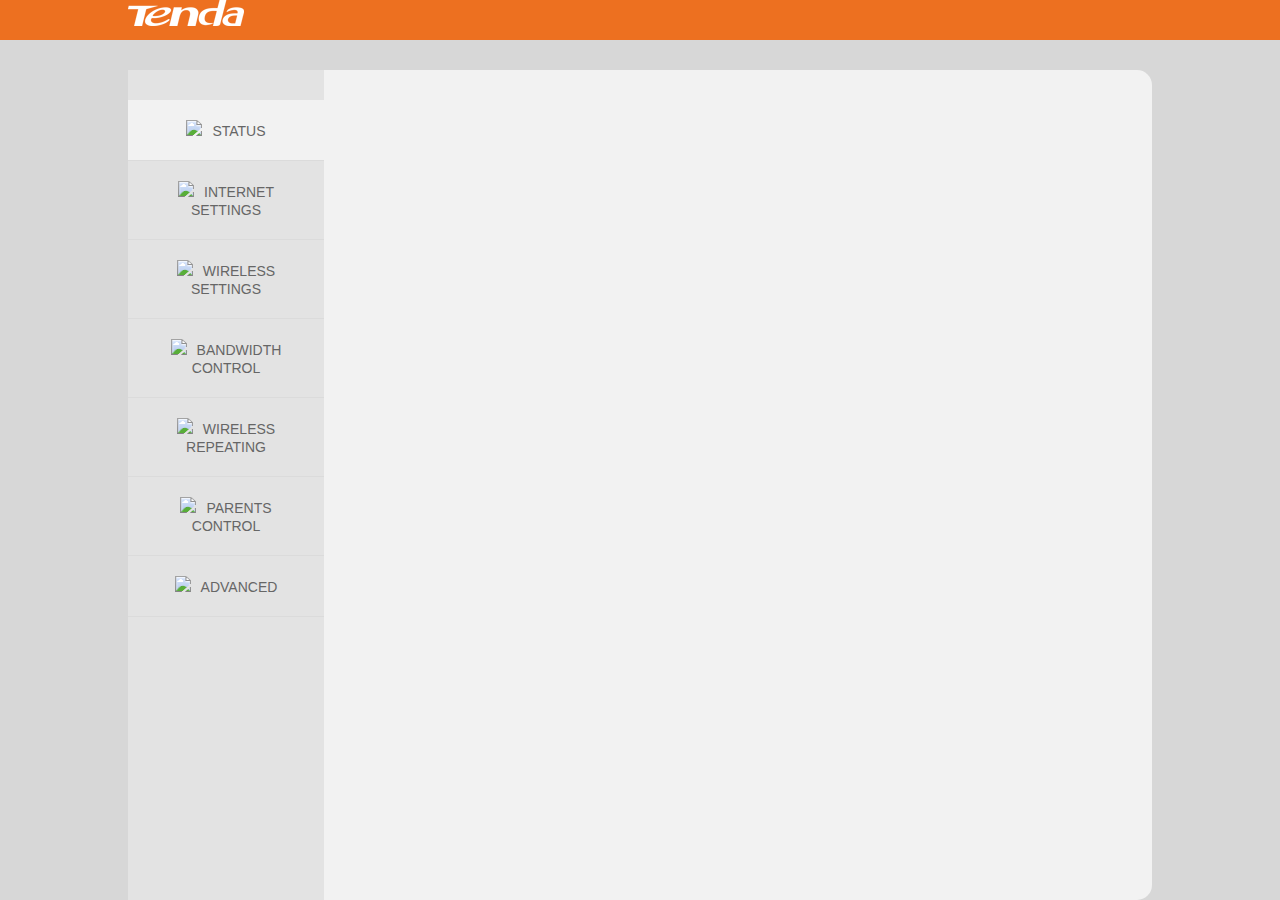
==== internet-settings.html @ fc582dca "new Project" ====
<!DOCTYPE html>
<html lang="en">
<head>
    <meta charset="UTF-8">
    <meta http-equiv="X-UA-Compatible" content="IE=edge">
    <meta name="viewport" content="width=device-width, initial-scale=1.0">
    <title>Document</title>
    <link rel="stylesheet" href="https://cdnjs.cloudflare.com/ajax/libs/font-awesome/6.0.0-beta2/css/all.min.css" integrity="sha512-YWzhKL2whUzgiheMoBFwW8CKV4qpHQAEuvilg9FAn5VJUDwKZZxkJNuGM4XkWuk94WCrrwslk8yWNGmY1EduTA==" crossorigin="anonymous" referrerpolicy="no-referrer" />
    <link rel="stylesheet" href="style.css">
</head>
<body>
    <div class="home">
        <nav>
    
        <div class="nav">
            <img src="logo-inverse.png" alt="">
            <select name="language" id="language">
                <option value="English">English</option>
                <option value="Japanese">Japanese</option>
                <option value="French">French</option>
                <option value="Jermen">Jermen</option>
                <option value="Greek">Greek</option>
            </select>
        </div>
    </nav>

<div class="container">
    <div class="gapla">
        
        <ul>
<li> <img src="https://img.icons8.com/ios/35/000000/wifi-router.png"/><a href="index.html">STATUS</a></li>

<li><img src="https://img.icons8.com/ios/35/000000/internet--v1.png"/><a href="#">INTERNET SETTINGS</a></li>
<li><img src="https://img.icons8.com/ios/35/000000/wireless-cloud-access.png"/><a href="#">WIRELESS SETTINGS</a></li>
<li><img src="https://img.icons8.com/ios/35/000000/outgoing-data.png"/><a href="#">BANDWIDTH CONTROL</a></li>
<li><img src="https://img.icons8.com/ios/35/000000/thin-client.png"/><a href="#">WIRELESS REPEATING</a></li>
<li><img src="https://img.icons8.com/windows/32/000000/defend-family--v3.png"/><a href="#">PARENTS CONTROL</a></li>
<li><img src="https://img.icons8.com/external-kiranshastry-lineal-kiranshastry/32/000000/external-settings-business-kiranshastry-lineal-kiranshastry.png"/><a href="#">ADVANCED</a></li>

        </ul>
   
    </div>
</body>
</html>
---- style.css ----
@import url('https://fonts.googleapis.com/css2?family=Ubuntu:wght@500&display=swap');
*{
    margin: 0;
    padding: 0;
    box-sizing: border-box;
}

.home{
    background-color: #d7d7d7;
}

nav{

    background: #ed7020;
    height: 40px;
}

.nav{
    width: 80%;
    margin: auto;
    display: flex;
    align-items: center;
    justify-content: space-between;
    color: white;
    font-family:Verdana, Geneva, Tahoma, sans-serif;
}
.nav select{
    font-size: 17px;
margin-top: 11px;
background: #ed7020;
border: none;
outline: none;
color: white;
}

.container{
    width: 80%;
    margin: auto;
    min-height:calc(100vh - 40px - 30px) ;
    margin-top: 30px;
    background: #f2f2f2;
    border-radius: 15px;
    display: grid;
    grid-template-columns: 20% 80%;
}
.gapla{
    width: 196px;
    height: 100%;
    background-color: #e3e3e3;
    text-align: center;
}

.gapla li {
    list-style: none;
   border-bottom: 1px solid #dbdbdb;
    padding: 20px;
}
.gapla li:hover > a{
    color: #ed7020;
    
}

.gapla li:hover{
    background: #f2f2f2;

}

.gapla li:nth-child(1){
    background: #f2f2f2;
    margin-top: 30px;
 } 
.gapla li a {
    color: #666;
    text-decoration: none;
    font-family: 'Lucida Sans', 'Lucida Sans Regular', 'Lucida Grande', 'Lucida Sans Unicode', Geneva, Verdana, sans-serif;
font-style: normal;
font-weight: 400;
line-height: 1;
font-size:14px;
margin-left: 10px;

}
.items{
    font-family:Arial, Helvetica, sans-serif;
    margin-top: 25px;
    color: #666;
}
.items h1{
    font-size: 15px;
    margin-bottom: 10px;
margin-left: 10%;
}
.i-col{
    width: 90%;
    margin: auto;
    border: 1px solid #d2d2d2;
    height: 150px;
    margin-bottom: 60px;
    border-radius: 10px;

    background: #ffffff;
}
.box2:hover{
    border: 1px solid orange;
cursor: pointer;

}
.photo{
    width: 70%;
    height: 80%;
    margin: auto ;
    display: flex;
    align-items: center;
    /* border: 1px solid red; */
justify-content: center;

}
.line{
    margin: 0px 15px;
}
.lines1{
    height: 2px ;
    background: #9fd8eb;
    width: 130px;
    display: block;
}
.lines2{
    height: 2px;
    background: #5fbfdf;
    width: 130px;
    display: block;
    margin-top: 1px;
}
.text{
    display: flex;
    margin-left: 50px;
}
.text p{
    color: #38ae38;
}
.box2-col{
    /* border: 1px solid red; */
    width: 80%;
    height: 100%;
    margin: auto ;
    display: flex;
    align-items: center;
    /* border: 1px solid red; */
justify-content:space-between;
}
.subbox{
height: 100%;
width: 150px;
/* border: 1px solid black; */
display: flex;
justify-content: center;
flex-direction: column;
}
.subbox h1{
    font-weight: 500;
    font-family:Tahoma, sans-serif;
font-size: 3rem;
}
.subbox p{
    color: #666;
}
.subbox h1 sub{
    font-size: 12px;
}
.sub-box1{
    color: #0099cc;
}
.sub-box2{
color: #009900;
}
.sub-box3{
color: #ed7020;
}
.box3{
    height: 350px;
    display: grid;
    grid-template-columns: 50% 50%;
}

/* Internet settings */
.gapla ul:active > *:nth-child(2){
    background: black;
   
 } 
 .iii{
     display: flex;
 }
 .ip{
     /* border: 1px solid red; */
     display: grid;
     grid-template-columns: 50% 50%;
    }
    /* .ip-text{ */
        
        /* border: 1px solid red; */
    /* }
    .ip-info{ */
     /* border: 1px solid red; */

 /* } */
 .ip-text h4{
     text-align: right;
     color: black;
     padding: 20px 0;
     font-family: 'Ubuntu', sans-serif;
 }
.ip-text h4:nth-child(1){
    margin-top: 15px;
}
.ip-info p{
    text-align: left;
    color: #666;
    padding: 21px 0;
    padding-left: 35px;
    font-size: 15px;
}
.ip-info p:nth-child(1){
   margin-top: 17px;
}
.dns{
    /* border: 1px solid red; */
     display: grid;
     grid-template-columns: 50% 50%;
}
nav *:nth-child(2){
    display: none;
}
#sidenavbar{
    transition: all 0.5s;
}
/* media quaries */
@media screen and (max-width:1060px) {
   .gapla {
       position: fixed;
       right: -200px;
       top: 0;
   }
.container{
    grid-template-columns: 100%;
}
nav *:nth-child(2){
    display: block;
}
nav *:nth-child(3){
    display: none;
}
}
/* mobile media quaris */
@media  screen and (max-width:860px) {
    .container{
        width: 100%;
    }
    .photo,.box2-col{
        width: 100%;
    }
    .photo img{
        width: 40px;
    }
    .box3{
        grid-template-columns: 100%;
    }
    .lines1,.lines2{
        width: 60px;
    }
    .text{
        margin: 0;
    }
    .text h3{
        font-size: 14px;
        padding-left: 50px;
    }
    .text p{
        font-size: 13px;
    }
    .i-col{
        margin-bottom: 15px;
    }
    .subbox h1{
        font-size: 25px;
        text-align: center;
    }
    .subbox .user p{
        font-size: 14px;
        display: flex;
        text-align: center;

    }
    .subbox .user i{
padding: 5px 0 5px 50px;

    }
    
    .sub-box3 .user i{
padding-bottom: 2px 0;
    }
    .box3{
        height: 484px;
    }
    .ip-info p{
        padding:12px ;
    }
    .ip-text h4{
        padding:8px ;
    }
    .ip{
        height: 171px;
    }
    #menubtn{
        z-index: 100;
    }
}
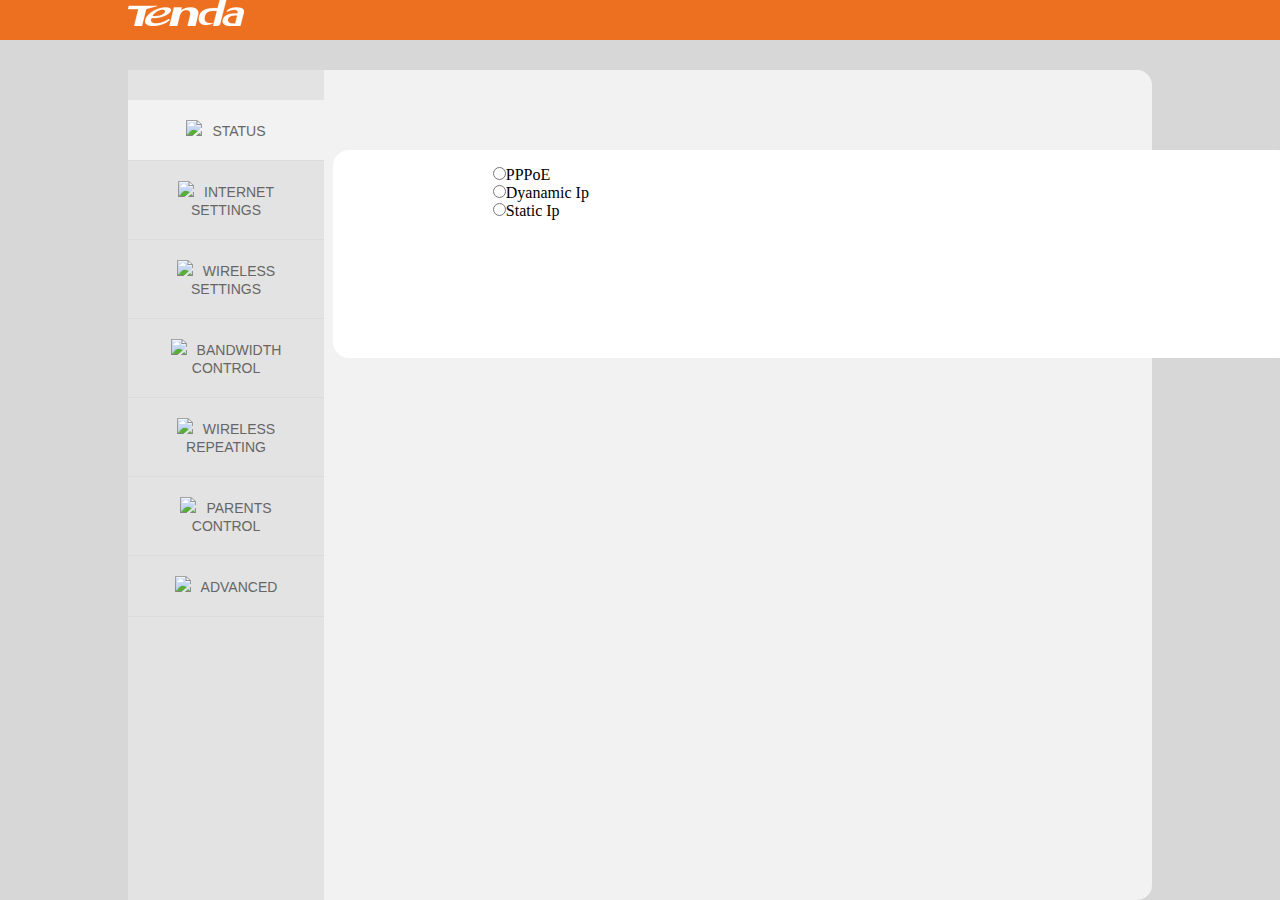
==== commit c5601a20: "update" ====
--- a/internet-settings.html
+++ b/internet-settings.html
@@ -1,44 +1,70 @@
 <!DOCTYPE html>
 <html lang="en">
+
 <head>
     <meta charset="UTF-8">
     <meta http-equiv="X-UA-Compatible" content="IE=edge">
     <meta name="viewport" content="width=device-width, initial-scale=1.0">
     <title>Document</title>
-    <link rel="stylesheet" href="https://cdnjs.cloudflare.com/ajax/libs/font-awesome/6.0.0-beta2/css/all.min.css" integrity="sha512-YWzhKL2whUzgiheMoBFwW8CKV4qpHQAEuvilg9FAn5VJUDwKZZxkJNuGM4XkWuk94WCrrwslk8yWNGmY1EduTA==" crossorigin="anonymous" referrerpolicy="no-referrer" />
+    <link rel="stylesheet" href="https://cdnjs.cloudflare.com/ajax/libs/font-awesome/6.0.0-beta2/css/all.min.css"
+        integrity="sha512-YWzhKL2whUzgiheMoBFwW8CKV4qpHQAEuvilg9FAn5VJUDwKZZxkJNuGM4XkWuk94WCrrwslk8yWNGmY1EduTA=="
+        crossorigin="anonymous" referrerpolicy="no-referrer" />
     <link rel="stylesheet" href="style.css">
 </head>
+
 <body>
     <div class="home">
         <nav>
-    
-        <div class="nav">
-            <img src="logo-inverse.png" alt="">
-            <select name="language" id="language">
-                <option value="English">English</option>
-                <option value="Japanese">Japanese</option>
-                <option value="French">French</option>
-                <option value="Jermen">Jermen</option>
-                <option value="Greek">Greek</option>
-            </select>
-        </div>
-    </nav>
 
-<div class="container">
-    <div class="gapla">
-        
-        <ul>
-<li> <img src="https://img.icons8.com/ios/35/000000/wifi-router.png"/><a href="index.html">STATUS</a></li>
+            <div class="nav">
+                <img src="logo-inverse.png" alt="">
+                <select name="language" id="language">
+                    <option value="English">English</option>
+                    <option value="Japanese">Japanese</option>
+                    <option value="French">French</option>
+                    <option value="Jermen">Jermen</option>
+                    <option value="Greek">Greek</option>
+                </select>
+            </div>
+        </nav>
 
-<li><img src="https://img.icons8.com/ios/35/000000/internet--v1.png"/><a href="#">INTERNET SETTINGS</a></li>
-<li><img src="https://img.icons8.com/ios/35/000000/wireless-cloud-access.png"/><a href="#">WIRELESS SETTINGS</a></li>
-<li><img src="https://img.icons8.com/ios/35/000000/outgoing-data.png"/><a href="#">BANDWIDTH CONTROL</a></li>
-<li><img src="https://img.icons8.com/ios/35/000000/thin-client.png"/><a href="#">WIRELESS REPEATING</a></li>
-<li><img src="https://img.icons8.com/windows/32/000000/defend-family--v3.png"/><a href="#">PARENTS CONTROL</a></li>
-<li><img src="https://img.icons8.com/external-kiranshastry-lineal-kiranshastry/32/000000/external-settings-business-kiranshastry-lineal-kiranshastry.png"/><a href="#">ADVANCED</a></li>
+        <div class="container">
+            <div class="gapla">
 
-        </ul>
-   
-    </div>
+                <ul>
+                    <li> <img src="https://img.icons8.com/ios/35/000000/wifi-router.png" /><a
+                            href="index.html">STATUS</a></li>
+
+                    <li><img src="https://img.icons8.com/ios/35/000000/internet--v1.png" /><a href="#">INTERNET
+                            SETTINGS</a></li>
+                    <li><img src="https://img.icons8.com/ios/35/000000/wireless-cloud-access.png" /><a href="#">WIRELESS
+                            SETTINGS</a></li>
+                    <li><img src="https://img.icons8.com/ios/35/000000/outgoing-data.png" /><a href="#">BANDWIDTH
+                            CONTROL</a></li>
+                    <li><img src="https://img.icons8.com/ios/35/000000/thin-client.png" /><a href="#">WIRELESS
+                            REPEATING</a></li>
+                    <li><img src="https://img.icons8.com/windows/32/000000/defend-family--v3.png" /><a href="#">PARENTS
+                            CONTROL</a></li>
+                    <li><img
+                            src="https://img.icons8.com/external-kiranshastry-lineal-kiranshastry/32/000000/external-settings-business-kiranshastry-lineal-kiranshastry.png" /><a
+                            href="#">ADVANCED</a></li>
+
+                </ul>
+
+            </div>
+
+
+            <div class="internetSettingHomePage">
+                <div class="box">
+                    <div class="connection">
+                        <li><input type="radio" id="a"><label for="a">PPPoE</label></li>
+                        <li><input type="radio" id="b"><label for="b">Dyanamic Ip</label></li>
+                        <li><input type="radio" id="c"><label for="c">Static Ip</label></li>
+
+                    </div>
+                </div>
+            </div>
+
 </body>
+
 </html>--- a/style.css
+++ b/style.css
@@ -1,316 +1,324 @@
-@import url('https://fonts.googleapis.com/css2?family=Ubuntu:wght@500&display=swap');
-*{
+@import url("https://fonts.googleapis.com/css2?family=Ubuntu:wght@500&display=swap");
+* {
+  margin: 0;
+  padding: 0;
+  box-sizing: border-box;
+  list-style: none;
+}
+
+.home {
+  background-color: #d7d7d7;
+}
+
+nav {
+  background: #ed7020;
+  height: 40px;
+}
+
+.nav {
+  width: 80%;
+  margin: auto;
+  display: flex;
+  align-items: center;
+  justify-content: space-between;
+  color: white;
+  font-family: Verdana, Geneva, Tahoma, sans-serif;
+}
+.nav select {
+  font-size: 17px;
+  margin-top: 11px;
+  background: #ed7020;
+  border: none;
+  outline: none;
+  color: white;
+}
+
+.container {
+  width: 80%;
+  margin: auto;
+  min-height: calc(100vh - 40px - 30px);
+  margin-top: 30px;
+  background: #f2f2f2;
+  border-radius: 15px;
+  display: grid;
+  grid-template-columns: 20% 80%;
+}
+.gapla {
+  width: 196px;
+  height: 100%;
+  background-color: #e3e3e3;
+  text-align: center;
+}
+
+.gapla li {
+  list-style: none;
+  border-bottom: 1px solid #dbdbdb;
+  padding: 20px;
+}
+.gapla li:hover > a {
+  color: #ed7020;
+}
+
+.gapla li:hover {
+  background: #f2f2f2;
+}
+
+.gapla li:nth-child(1) {
+  background: #f2f2f2;
+  margin-top: 30px;
+}
+.gapla li a {
+  color: #666;
+  text-decoration: none;
+  font-family: "Lucida Sans", "Lucida Sans Regular", "Lucida Grande",
+    "Lucida Sans Unicode", Geneva, Verdana, sans-serif;
+  font-style: normal;
+  font-weight: 400;
+  line-height: 1;
+  font-size: 14px;
+  margin-left: 10px;
+}
+.items {
+  font-family: Arial, Helvetica, sans-serif;
+  margin-top: 25px;
+  color: #666;
+}
+.items h1 {
+  font-size: 15px;
+  margin-bottom: 10px;
+  margin-left: 10%;
+}
+.i-col {
+  width: 90%;
+  margin: auto;
+  border: 1px solid #d2d2d2;
+  height: 150px;
+  margin-bottom: 60px;
+  border-radius: 10px;
+
+  background: #ffffff;
+}
+.box2:hover {
+  border: 1px solid orange;
+  cursor: pointer;
+}
+.photo {
+  width: 70%;
+  height: 80%;
+  margin: auto;
+  display: flex;
+  align-items: center;
+  /* border: 1px solid red; */
+  justify-content: center;
+}
+.line {
+  margin: 0px 15px;
+}
+.lines1 {
+  height: 2px;
+  background: #9fd8eb;
+  width: 130px;
+  display: block;
+}
+.lines2 {
+  height: 2px;
+  background: #5fbfdf;
+  width: 130px;
+  display: block;
+  margin-top: 1px;
+}
+.text {
+  display: flex;
+  margin-left: 50px;
+}
+.text p {
+  color: #38ae38;
+}
+.box2-col {
+  /* border: 1px solid red; */
+  width: 80%;
+  height: 100%;
+  margin: auto;
+  display: flex;
+  align-items: center;
+  /* border: 1px solid red; */
+  justify-content: space-between;
+}
+.subbox {
+  height: 100%;
+  width: 150px;
+  /* border: 1px solid black; */
+  display: flex;
+  justify-content: center;
+  flex-direction: column;
+}
+.subbox h1 {
+  font-weight: 500;
+  font-family: Tahoma, sans-serif;
+  font-size: 3rem;
+}
+.subbox p {
+  color: #666;
+}
+.subbox h1 sub {
+  font-size: 12px;
+}
+.sub-box1 {
+  color: #0099cc;
+}
+.sub-box2 {
+  color: #009900;
+}
+.sub-box3 {
+  color: #ed7020;
+}
+.box3 {
+  height: 350px;
+  display: grid;
+  grid-template-columns: 50% 50%;
+}
+
+/* Internet settings */
+
+.iii {
+  display: flex;
+}
+.ip {
+  /* border: 1px solid red; */
+  display: grid;
+  grid-template-columns: 50% 50%;
+}
+/* .ip-text{ */
+
+/* border: 1px solid red; */
+/* }
+    .ip-info{ */
+/* border: 1px solid red; */
+
+/* } */
+.ip-text h4 {
+  text-align: right;
+  color: black;
+  padding: 20px 0;
+  font-family: "Ubuntu", sans-serif;
+}
+.ip-text h4:nth-child(1) {
+  margin-top: 15px;
+}
+.ip-info p {
+  text-align: left;
+  color: #666;
+  padding: 21px 0;
+  padding-left: 35px;
+  font-size: 15px;
+}
+.ip-info p:nth-child(1) {
+  margin-top: 17px;
+}
+.dns {
+  /* border: 1px solid red; */
+  display: grid;
+  grid-template-columns: 50% 50%;
+}
+nav *:nth-child(2) {
+  display: none;
+}
+#sidenavbar {
+  transition: all 0.5s;
+}
+/* media quaries */
+@media screen and (max-width: 1060px) {
+  .gapla {
+    position: fixed;
+    right: -200px;
+    top: 0;
+  }
+  .container {
+    grid-template-columns: 100%;
+  }
+  nav *:nth-child(2) {
+    display: block;
+  }
+  nav *:nth-child(3) {
+    display: none;
+  }
+}
+/* mobile media quaris */
+@media screen and (max-width: 860px) {
+  .container {
+    width: 100%;
+  }
+  .photo,
+  .box2-col {
+    width: 100%;
+  }
+  .photo img {
+    width: 40px;
+  }
+  .box3 {
+    grid-template-columns: 100%;
+  }
+  .lines1,
+  .lines2 {
+    width: 60px;
+  }
+  .text {
     margin: 0;
-    padding: 0;
-    box-sizing: border-box;
-}
-
-.home{
-    background-color: #d7d7d7;
-}
-
-nav{
-
-    background: #ed7020;
-    height: 40px;
-}
-
-.nav{
-    width: 80%;
-    margin: auto;
+  }
+  .text h3 {
+    font-size: 14px;
+    padding-left: 50px;
+  }
+  .text p {
+    font-size: 13px;
+  }
+  .i-col {
+    margin-bottom: 15px;
+  }
+  .subbox h1 {
+    font-size: 25px;
+    text-align: center;
+  }
+  .subbox .user p {
+    font-size: 14px;
     display: flex;
-    align-items: center;
-    justify-content: space-between;
-    color: white;
-    font-family:Verdana, Geneva, Tahoma, sans-serif;
-}
-.nav select{
-    font-size: 17px;
-margin-top: 11px;
-background: #ed7020;
-border: none;
-outline: none;
-color: white;
-}
-
-.container{
-    width: 80%;
-    margin: auto;
-    min-height:calc(100vh - 40px - 30px) ;
-    margin-top: 30px;
-    background: #f2f2f2;
-    border-radius: 15px;
-    display: grid;
-    grid-template-columns: 20% 80%;
-}
-.gapla{
-    width: 196px;
-    height: 100%;
-    background-color: #e3e3e3;
     text-align: center;
-}
-
-.gapla li {
-    list-style: none;
-   border-bottom: 1px solid #dbdbdb;
-    padding: 20px;
-}
-.gapla li:hover > a{
-    color: #ed7020;
-    
-}
-
-.gapla li:hover{
-    background: #f2f2f2;
-
-}
-
-.gapla li:nth-child(1){
-    background: #f2f2f2;
-    margin-top: 30px;
- } 
-.gapla li a {
-    color: #666;
-    text-decoration: none;
-    font-family: 'Lucida Sans', 'Lucida Sans Regular', 'Lucida Grande', 'Lucida Sans Unicode', Geneva, Verdana, sans-serif;
-font-style: normal;
-font-weight: 400;
-line-height: 1;
-font-size:14px;
-margin-left: 10px;
-
-}
-.items{
-    font-family:Arial, Helvetica, sans-serif;
-    margin-top: 25px;
-    color: #666;
-}
-.items h1{
-    font-size: 15px;
-    margin-bottom: 10px;
-margin-left: 10%;
-}
-.i-col{
-    width: 90%;
-    margin: auto;
-    border: 1px solid #d2d2d2;
-    height: 150px;
-    margin-bottom: 60px;
-    border-radius: 10px;
-
-    background: #ffffff;
-}
-.box2:hover{
-    border: 1px solid orange;
-cursor: pointer;
-
-}
-.photo{
-    width: 70%;
-    height: 80%;
-    margin: auto ;
-    display: flex;
-    align-items: center;
-    /* border: 1px solid red; */
-justify-content: center;
-
-}
-.line{
-    margin: 0px 15px;
-}
-.lines1{
-    height: 2px ;
-    background: #9fd8eb;
-    width: 130px;
-    display: block;
-}
-.lines2{
-    height: 2px;
-    background: #5fbfdf;
-    width: 130px;
-    display: block;
-    margin-top: 1px;
-}
-.text{
-    display: flex;
-    margin-left: 50px;
-}
-.text p{
-    color: #38ae38;
-}
-.box2-col{
-    /* border: 1px solid red; */
-    width: 80%;
-    height: 100%;
-    margin: auto ;
-    display: flex;
-    align-items: center;
-    /* border: 1px solid red; */
-justify-content:space-between;
-}
-.subbox{
-height: 100%;
-width: 150px;
-/* border: 1px solid black; */
-display: flex;
-justify-content: center;
-flex-direction: column;
-}
-.subbox h1{
-    font-weight: 500;
-    font-family:Tahoma, sans-serif;
-font-size: 3rem;
-}
-.subbox p{
-    color: #666;
-}
-.subbox h1 sub{
-    font-size: 12px;
-}
-.sub-box1{
-    color: #0099cc;
-}
-.sub-box2{
-color: #009900;
-}
-.sub-box3{
-color: #ed7020;
-}
-.box3{
-    height: 350px;
-    display: grid;
-    grid-template-columns: 50% 50%;
-}
-
-/* Internet settings */
-.gapla ul:active > *:nth-child(2){
-    background: black;
-   
- } 
- .iii{
-     display: flex;
- }
- .ip{
-     /* border: 1px solid red; */
-     display: grid;
-     grid-template-columns: 50% 50%;
-    }
-    /* .ip-text{ */
-        
-        /* border: 1px solid red; */
-    /* }
-    .ip-info{ */
-     /* border: 1px solid red; */
-
- /* } */
- .ip-text h4{
-     text-align: right;
-     color: black;
-     padding: 20px 0;
-     font-family: 'Ubuntu', sans-serif;
- }
-.ip-text h4:nth-child(1){
-    margin-top: 15px;
-}
-.ip-info p{
-    text-align: left;
-    color: #666;
-    padding: 21px 0;
-    padding-left: 35px;
-    font-size: 15px;
-}
-.ip-info p:nth-child(1){
-   margin-top: 17px;
-}
-.dns{
-    /* border: 1px solid red; */
-     display: grid;
-     grid-template-columns: 50% 50%;
-}
-nav *:nth-child(2){
-    display: none;
-}
-#sidenavbar{
-    transition: all 0.5s;
-}
-/* media quaries */
-@media screen and (max-width:1060px) {
-   .gapla {
-       position: fixed;
-       right: -200px;
-       top: 0;
-   }
-.container{
-    grid-template-columns: 100%;
-}
-nav *:nth-child(2){
-    display: block;
-}
-nav *:nth-child(3){
-    display: none;
-}
-}
-/* mobile media quaris */
-@media  screen and (max-width:860px) {
-    .container{
-        width: 100%;
-    }
-    .photo,.box2-col{
-        width: 100%;
-    }
-    .photo img{
-        width: 40px;
-    }
-    .box3{
-        grid-template-columns: 100%;
-    }
-    .lines1,.lines2{
-        width: 60px;
-    }
-    .text{
-        margin: 0;
-    }
-    .text h3{
-        font-size: 14px;
-        padding-left: 50px;
-    }
-    .text p{
-        font-size: 13px;
-    }
-    .i-col{
-        margin-bottom: 15px;
-    }
-    .subbox h1{
-        font-size: 25px;
-        text-align: center;
-    }
-    .subbox .user p{
-        font-size: 14px;
-        display: flex;
-        text-align: center;
-
-    }
-    .subbox .user i{
-padding: 5px 0 5px 50px;
-
-    }
-    
-    .sub-box3 .user i{
-padding-bottom: 2px 0;
-    }
-    .box3{
-        height: 484px;
-    }
-    .ip-info p{
-        padding:12px ;
-    }
-    .ip-text h4{
-        padding:8px ;
-    }
-    .ip{
-        height: 171px;
-    }
-    #menubtn{
-        z-index: 100;
-    }
-}+  }
+  .subbox .user i {
+    padding: 5px 0 5px 50px;
+  }
+
+  .sub-box3 .user i {
+    padding-bottom: 2px 0;
+  }
+  .box3 {
+    height: 484px;
+  }
+  .ip-info p {
+    padding: 12px;
+  }
+  .ip-text h4 {
+    padding: 8px;
+  }
+  .ip {
+    height: 171px;
+  }
+  #menubtn {
+    z-index: 100;
+  }
+}
+/* internet setting page */
+
+.internetSettingHomePage {
+  border-radius: 1rem;
+  background: white;
+  width: 60rem;
+  height: 13rem;
+  margin-top: 5rem;
+}
+
+.internetSettingHomePage .box {
+  width: 70%;
+  margin: auto;
+  padding: 1rem;
+}
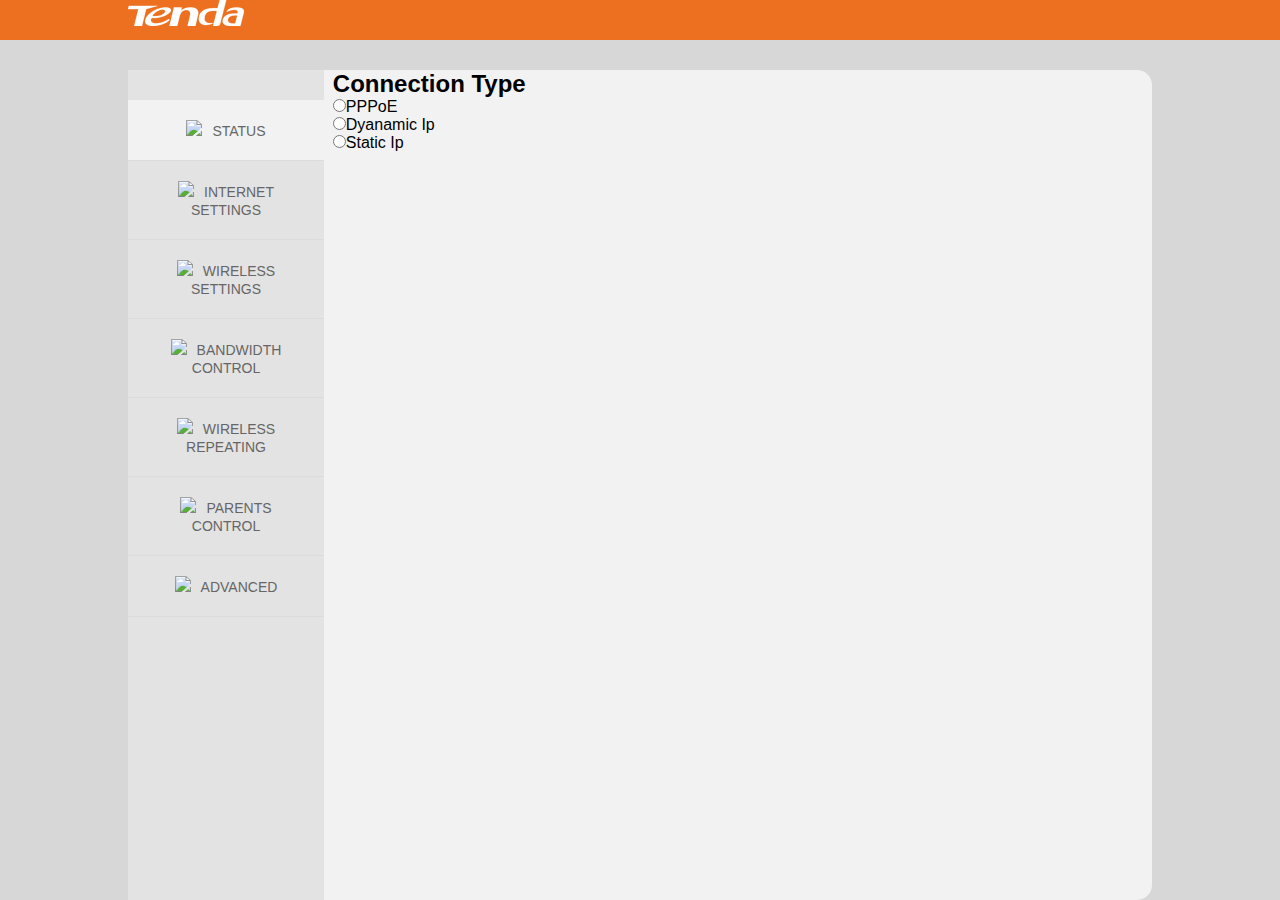
==== commit cef2fc66: "updatae" ====
--- a/internet-settings.html
+++ b/internet-settings.html
@@ -54,16 +54,20 @@
             </div>
 
 
-            <div class="internetSettingHomePage">
-                <div class="box">
-                    <div class="connection">
+            <!-- <div class="internetSettingHomePage"> -->
+            <div class="box">
+                <div class="connection">
+                    <h2>Connection Type</h2>
+                    <ul>
                         <li><input type="radio" id="a"><label for="a">PPPoE</label></li>
                         <li><input type="radio" id="b"><label for="b">Dyanamic Ip</label></li>
                         <li><input type="radio" id="c"><label for="c">Static Ip</label></li>
+                    </ul>
 
-                    </div>
                 </div>
             </div>
+            <!-- </div> -->
+            <script src="script.js"></script>
 
 </body>
 
--- a/style.css
+++ b/style.css
@@ -4,6 +4,7 @@
   padding: 0;
   box-sizing: border-box;
   list-style: none;
+  font-family: Verdana, Geneva, Tahoma, sans-serif;
 }
 
 .home {
@@ -22,7 +23,6 @@
   align-items: center;
   justify-content: space-between;
   color: white;
-  font-family: Verdana, Geneva, Tahoma, sans-serif;
 }
 .nav select {
   font-size: 17px;
@@ -322,3 +322,17 @@
   margin: auto;
   padding: 1rem;
 }
+
+.internetSettingHomePage .box .connection {
+  display: flex;
+  justify-content: space-between;
+  align-items: center;
+}
+.internetSettingHomePage .box .connection ul {
+  display: flex;
+  justify-content: center;
+  align-items: center;
+}
+.internetSettingHomePage .box .connection ul li {
+  margin: 0 1rem;
+}
